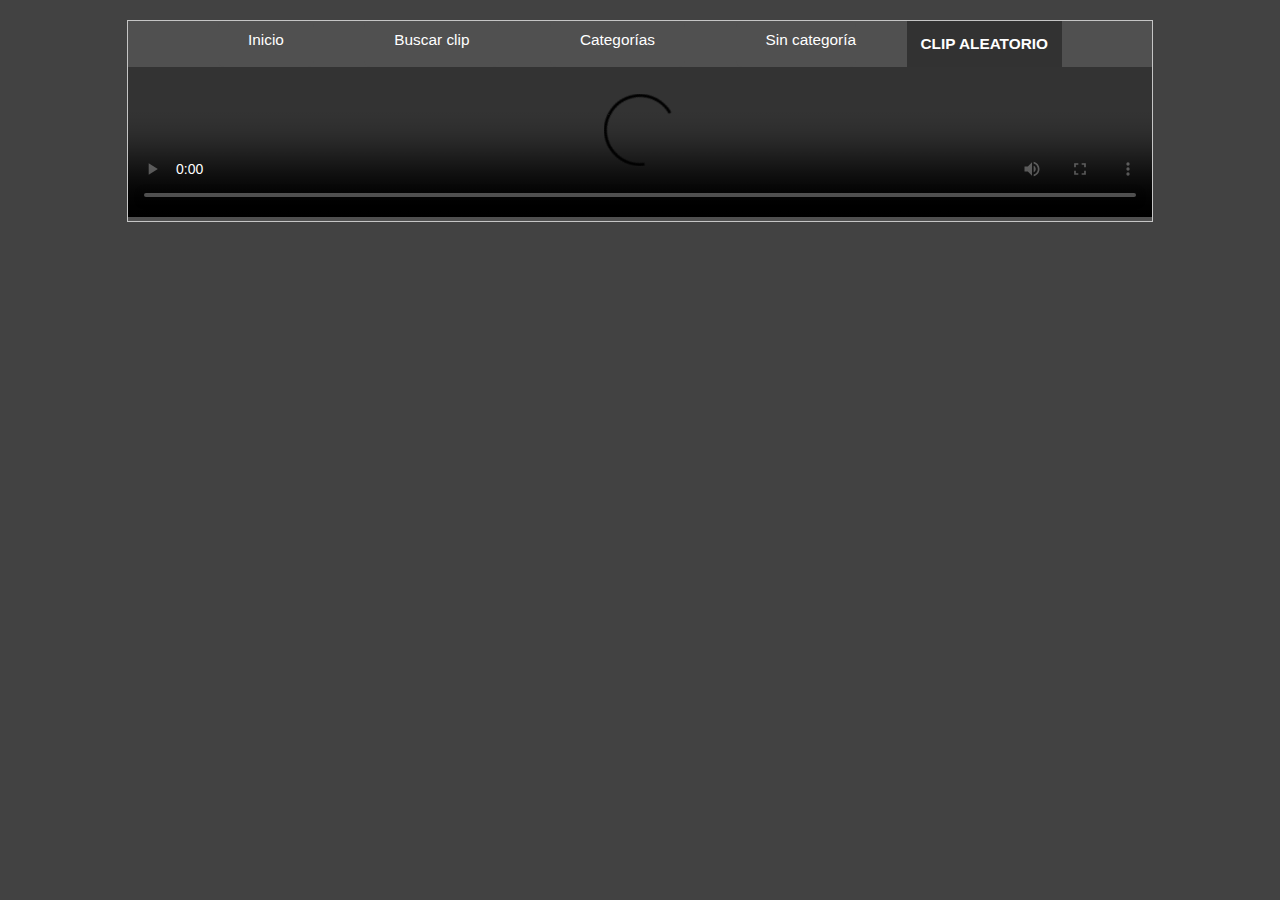
==== canales/illojuan/1.html @ 533e0539 "Add files via upload" ====
<!DOCTYPE html>
<html lang="es">
  <head>
    <meta charset="UTF-8">
    <meta name="viewport" content="user-scalable=no, initial-scale=1, maximum-scale=1, minimum-scale=1">
    <title>RandomClip</title>
    <link rel="stylesheet" href="./css/estilos.css">
    <link rel="shortcut icon" href="favicon.png" />

  </head>
  <body>
    <div class="Contenedor">
      <div class="Menu">
        <div class="boton">
          <a href="../../index.html" class="quitar">Inicio</a>
        </div>
        <div class="boton">
          <a href="../../error/404.html" class="quitar">Buscar clip</a>
        </div>
        <div class="boton">
          <a href="../../error/404.html" class="quitar">Categorías</a>
        </div>
        <div class="boton-1">
          <p>Sin categoría</p>
        </div>
        <div type="button" class="boton_personalizado1" >
          <a onclick="document.location.reload();">CLIP ALEATORIO</a>
        </div>
      </div>

      <script type="text/javascript" src="http://code.jquery.com/jquery-1.7.1.min.js"></script>
         <script type="text/javascript">
           $(document).ready(function() 
           {
               var srcLinkSuffix = Math.floor((Math.random() * 361) + 1);
               var video = document.getElementById('video');
               var srcLink = srcLinkSuffix+".mp4";
               video.setAttribute("src", srcLink );
           });
        </script>

      <video class="reproductor" width="100%" height="auto" autoplay controls loop preload="auto" src="" id="video"></video>


      <!--<div class="contenedor-canal">
        <img src="./favicon.png" class="imagen">
        <a class="nombre">illojuan</a>
        <a href="https://www.twitch.tv/illojuan" target="_blank"><img src="./twitch-logo.png" class="twitch-logo" ></a>
      </div>-->
      <!--
      <p class="Categorias-canal">Categorías</p>

      <div class="Contenedor">
        <div class="Menu">
          <div class="boton">
            <a href="./categorias/charlando/1.html" class="quitar">Charlando</a>
          </div>
          <div class="boton">
            <a href="" class="quitar">Eventos Especiales</a>
          </div>
          <div class="boton">
            <a href="" class="quitar">Fuera de contexto</a>
          </div>
          <div class="boton">
            <a href="" class="quitar">Categorías</a>
          </div>
        </div>
      </div>
      <p class="Categorias-canal-videojuegos">Categoría Videojuegos</p>

      <div class="Contenedor">
        <div class="Menu">
          <div class="boton">
            <a href="" class="quitar">Charlando</a>
          </div>
          <div class="boton">
            <a href="" class="quitar">Eventos Especiales</a>
          </div>
          <div class="boton">
            <a href="" class="quitar">Fuera de contexto</a>
          </div>
          <div class="boton">
            <a href="" class="quitar">Categorías</a>
          </div>
        </div>
      </div>-->
    </div>
  </body>
</html>
---- canales/illojuan/css/estilos.css ----
* {
    padding: 0;
    margin: 0;
    font-family: -apple-system, BlinkMacSystemFont, 'Segoe UI', Roboto, Oxygen, Ubuntu, Cantarell, 'Open Sans', 'Helvetica Neue', sans-serif;
}

body {
    background-color: rgb(66, 66, 66);
}

.Contenedor {
    width: 80%;
    height: auto;
    border: 1px solid rgb(197, 197, 197);
    margin: 20px auto;
    background-color:  rgb(80, 80, 80);
    overflow: hidden;
}

.Menu {
    display: flex;
    flex-wrap: nowrap;
    flex-direction: row;
    justify-content: space-between;
    background-color: rgb(80, 80, 80);
    padding-left: 90px;
    padding-right: 90px;
    color: white;
}

.boton {
    padding: 10px;
    padding-left: 30px;
    padding-right: 30px;
    font-size: 1.2vw;
    color: white;
    background-color: rgb(80, 80, 80);
    border-radius: 6px;
    cursor:pointer;
}
.boton:hover{
    color: white;
    background-color: #323232;
}

.quitar {
    text-decoration:none;
    color: white;
}

.boton-1 {
    padding: 10px;
    padding-left: 30px;
    padding-right: 0px;
    font-size: 1.2vw;
    color: white;
    background-color: rgb(80, 80, 80);
    border-radius: 6px;
}

.boton-2 {
    padding: 10px;
    margin-left: -100px;
    padding-left: 8px;
    padding-right: 8px;
    font-size: 1.2vw;
    color: white;
    background-color: rgb(80, 80, 80);
    border-radius: 6px;
    cursor:pointer;
}
.boton-2:hover{
    color: white;
    background-color: #323232;
}

.boton_personalizado1{
    padding: 14px;
    font-weight: 600;
    font-size: 1.2vw;
    color: white;
    background-color: #323232;
    cursor:pointer;
}
  .boton_personalizado1:hover{
    color: rgb(80, 80, 80);
    background-color: white;
}

.contenedor-canal {
    margin: 20px;
}

.nombre {
    font-size: 1.1vw;
    margin-top: -50px;
    color: white;
}

.imagen {
    border-radius: 100%;
    margin-right: 20px;
    width: auto;
    height: auto;
}

.twitch-logo {
    margin-right: 20px;
    width: 65px;
    height: 35px;
    float: right;
}

.Categorias-canal {
    margin-top: 50px;
    text-align: center;
    font-size: 2vw;
    font-weight: bold;
    color: white;
}

.Categorias-canal-videojuegos {
    margin-top: 50px;
    text-align: center;
    font-size: 1.3vw;
    font-weight: bold;
    color: white;
}
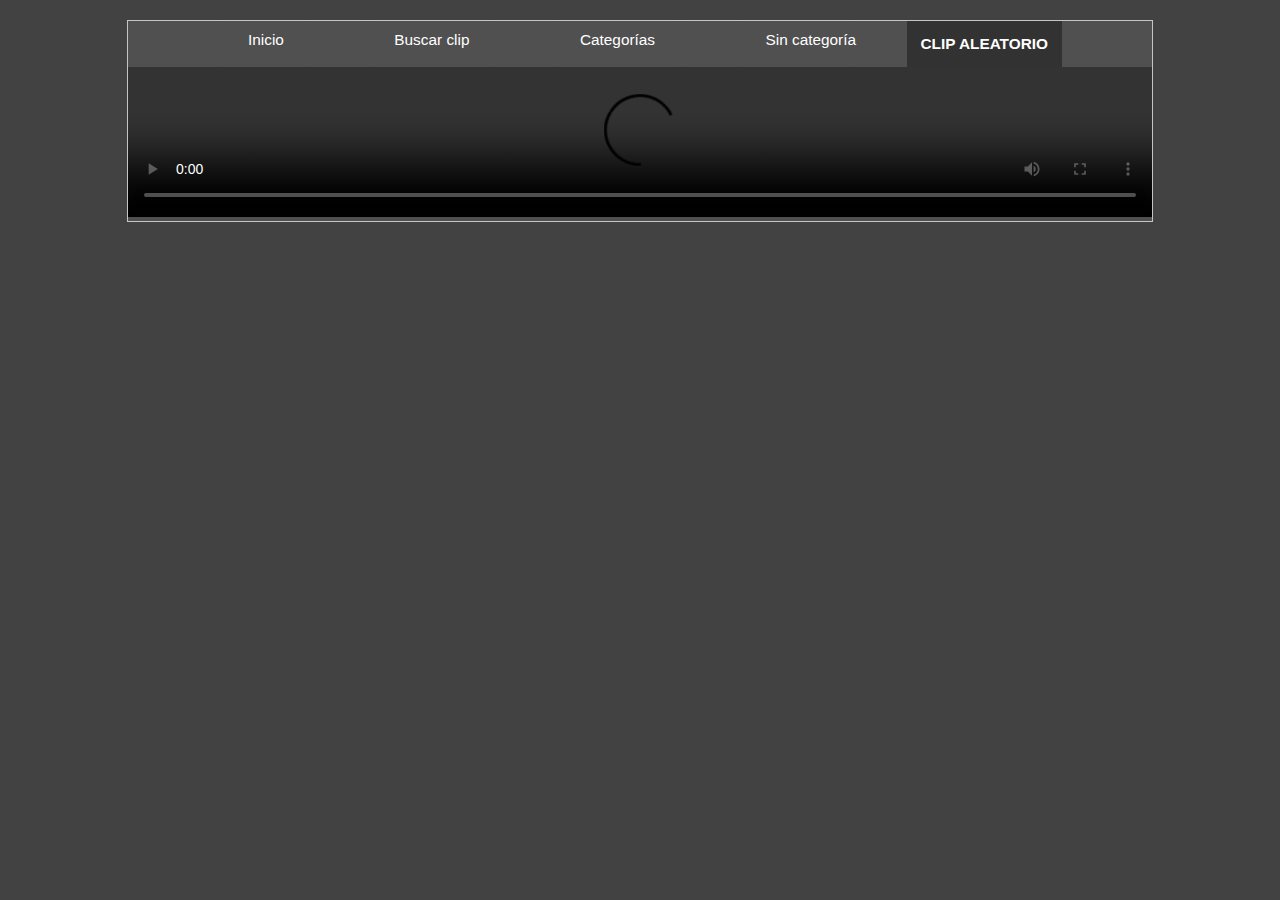
==== commit 07fa0c91: "Update 1.html" ====
--- a/canales/illojuan/1.html
+++ b/canales/illojuan/1.html
@@ -32,7 +32,7 @@
          <script type="text/javascript">
            $(document).ready(function() 
            {
-               var srcLinkSuffix = Math.floor((Math.random() * 361) + 1);
+               var srcLinkSuffix = Math.floor((Math.random() * 3) + 1);
                var video = document.getElementById('video');
                var srcLink = srcLinkSuffix+".mp4";
                video.setAttribute("src", srcLink );
@@ -86,4 +86,4 @@
       </div>-->
     </div>
   </body>
-</html>+</html>
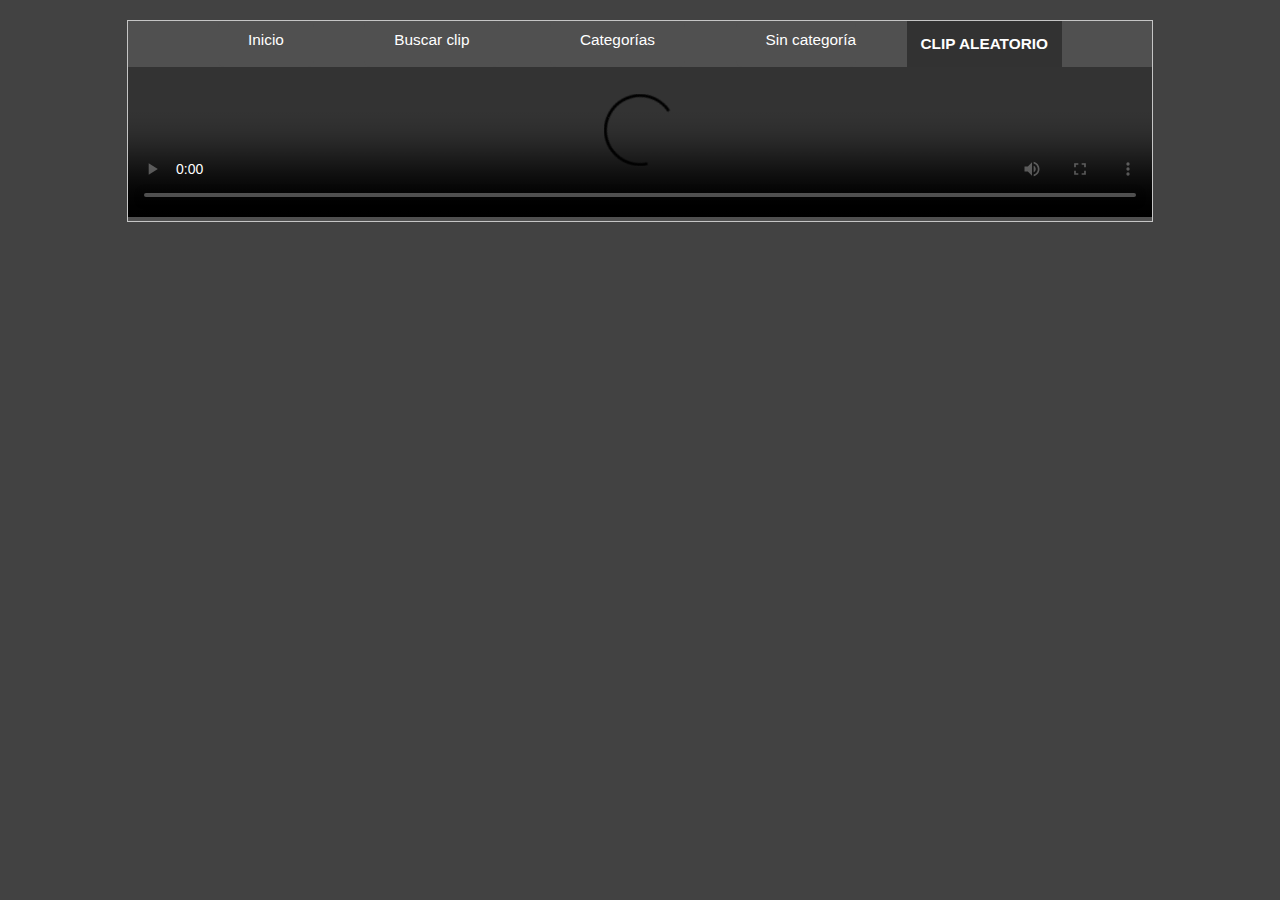
==== commit afc9b6d3: "Update 1.html" ====
--- a/canales/illojuan/1.html
+++ b/canales/illojuan/1.html
@@ -39,7 +39,7 @@
            });
         </script>
 
-      <video class="reproductor" width="100%" height="auto" autoplay controls loop preload="auto" src="" id="video"></video>
+      <video class="reproductor" width="100%" height="auto" autoplay controls loop preload="auto" src="./1.mp4" id="video"></video>
 
 
       <!--<div class="contenedor-canal">
